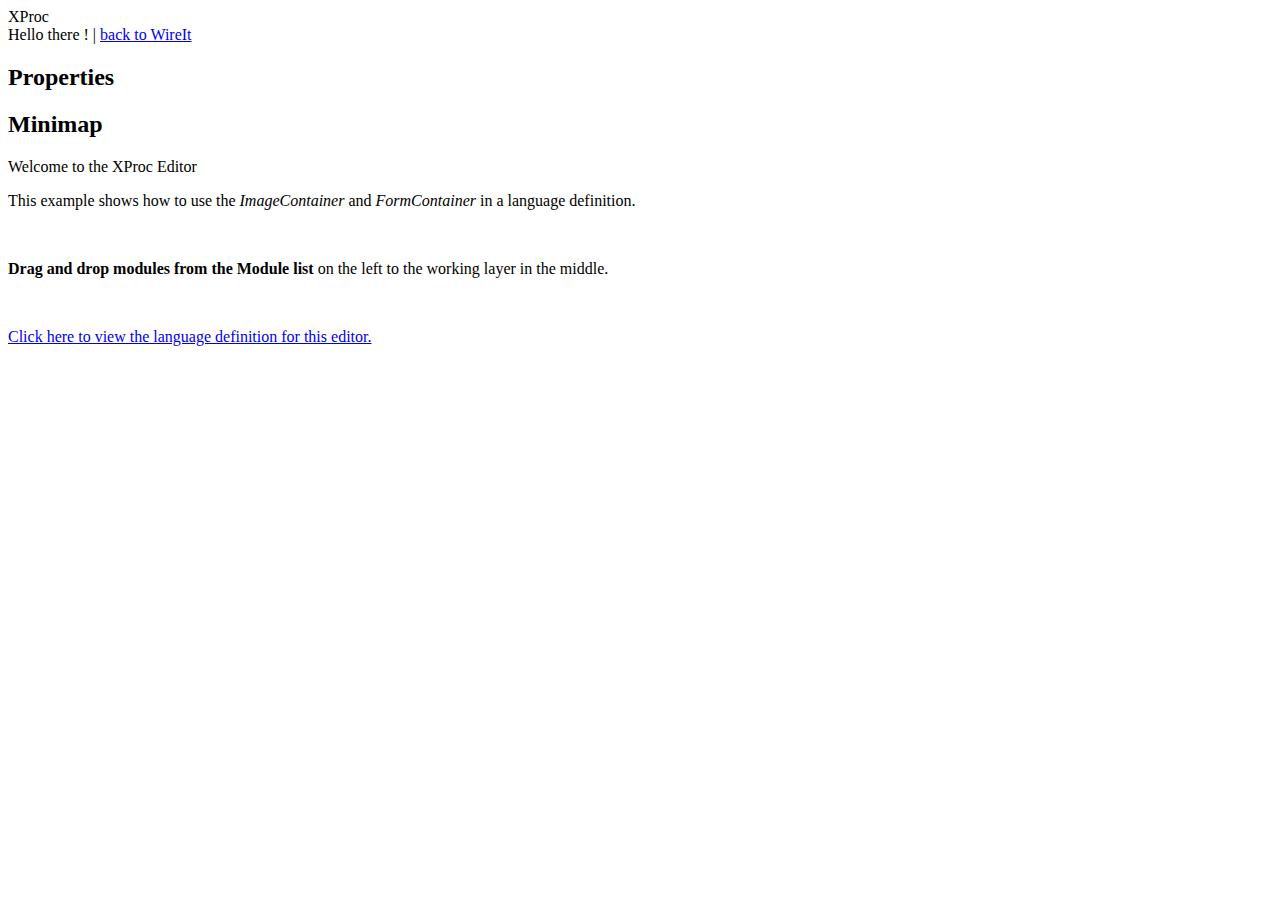
==== index.html @ a3cd59e4 "Moved wireit references to separate dir" ====
<!DOCTYPE HTML PUBLIC "-//W3C//DTD HTML 4.01//EN" "http://www.w3.org/TR/html4/strict.dtd">
<html>
<head>
	<meta http-equiv="Content-Type" content="text/html; charset=utf-8"/>
	<title>WireIt - XProc Editor</title>
	<link rel="icon" href="../favicon.ico" type="image/png" />
  <link rel="SHORTCUT ICON" href="../favicon.ico" type="image/png" />

<!-- YUI -->
<link rel="stylesheet" type="text/css" href="wireit/lib/yui/reset-fonts-grids/reset-fonts-grids.css" />
<link rel="stylesheet" type="text/css" href="wireit/lib/yui/assets/skins/sam/skin.css" />

<!-- InputEx CSS -->
<link type='text/css' rel='stylesheet' href='wireit/lib/inputex/css/inputEx.css' />

<!-- WireIt CSS -->
<link rel="stylesheet" type="text/css" href="wireit/css/WireIt.css" />
<link rel="stylesheet" type="text/css" href="wireit/css/WireItEditor.css" />

<style>
div.WireIt-Container {
	width: 270px; /* Prevent the modules from scratching on the right */
}
div.WireIt-InputExTerminal {
	float: left;
	width: 21px;
	height: 21px;
	position: relative;
}
div.WireIt-InputExTerminal div.WireIt-Terminal {
	top: -3px;
	left: -7px;
}
div.inputEx-Group div.inputEx-label {
	width:100px;
}

div.WireIt-ImageContainer {
	width: auto;
}

.WiringEditor-module span {
	position: relative;
	top: -3px;
}

div.WiringEditor-module-escape-markup {
	width: 340px;
}

</style>


<!-- YUI -->
<script type="text/javascript" src="wireit/lib/yui/utilities/utilities.js"></script>
<script type="text/javascript" src="wireit/lib/yui/resize/resize-min.js"></script>
<script type="text/javascript" src="wireit/lib/yui/layout/layout-min.js"></script>
<script type="text/javascript" src="wireit/lib/yui/container/container-min.js"></script>
<script type="text/javascript" src="wireit/lib/yui/json/json-min.js"></script>
<script type="text/javascript" src="wireit/lib/yui/button/button-min.js"></script>

<!-- YUI-RPC -->
<script type="text/javascript" src="wireit/lib/yui-rpc.js"></script>

<!-- InputEx with wirable options (WirableField-beta) -->
<script src="wireit/lib/inputex/js/inputex.js"  type='text/javascript'></script>
<script src=".wireit/lib/inputex/js/Field.js"  type='text/javascript'></script>
<script type="text/javascript" src="wireit/js/util/inputex/WirableField-beta.js"></script>
<script src="wireit/lib/inputex/js/Group.js"  type='text/javascript'></script>
<script src="wireit/lib/inputex/js/Visus.js"  type='text/javascript'></script>
<script src="wireit/lib/inputex/js/fields/StringField.js"  type='text/javascript'></script>
<script src="wireit/lib/inputex/js/fields/IntegerField.js"  type='text/javascript'></script>
<script src="wireit/lib/inputex/js/fields/Textarea.js"  type='text/javascript'></script>
<script src="wireit/lib/inputex/js/fields/SelectField.js"  type='text/javascript'></script>
<script src="wireit/lib/inputex/js/fields/EmailField.js"  type='text/javascript'></script>
<script src="wireit/lib/inputex/js/fields/UrlField.js"  type='text/javascript'></script>
<script src="wireit/lib/inputex/js/fields/ListField.js"  type='text/javascript'></script>
<script src="wireit/lib/inputex/js/fields/CheckBox.js"  type='text/javascript'></script>
<script src="wireit/lib/inputex/js/fields/InPlaceEdit.js"  type='text/javascript'></script>


<!-- WireIt -->
<!--[if IE]><script type="text/javascript" src="wireit/lib/excanvas.js"></script><![endif]-->
<script type="text/javascript" src="wireit/js/WireIt.js"></script>
<script type="text/javascript" src="wireit/js/CanvasElement.js"></script>
<script type="text/javascript" src="wireit/js/Wire.js"></script>
<script type="text/javascript" src="wireit/js/Terminal.js"></script>
<script type="text/javascript" src="wireit/js/util/DD.js"></script>
<script type="text/javascript" src="wireit/js/util/DDResize.js"></script>
<script type="text/javascript" src="wireit/js/Container.js"></script>
<script type="text/javascript" src="wireit/js/Layer.js"></script>
<script type="text/javascript" src="wireit/js/util/inputex/FormContainer-beta.js"></script>
<script type="text/javascript" src="wireit/js/LayerMap.js"></script>
<script type="text/javascript" src="wireit/js/WiringEditor.js"></script>
<script type="text/javascript" src="wireit/js/ImageContainer.js"></script>

<script type="text/javascript" src="xproc-language.js"></script>

<!-- Adding the ObjTree XML Library (included in inputex) -->
<script src="wireit/lib/inputex/lib/XML/ObjTree.js"  type='text/javascript'></script>

<script>

// InputEx needs a correct path to this image
inputEx.spacerUrl = "/inputex/trunk/images/space.gif";

/**
 * @class XProcEditor
 * @extends WireIt.WiringEditor
 * The wiring editor is overriden to add an "Export XML" action to the control bar
 */
XProcEditor = function() {
   XProcEditor.superclass.constructor.call(this, xprocLanguage);
};
YAHOO.lang.extend(XProcEditor, WireIt.WiringEditor, {
   
   // Add the "export XML" button
   renderButtons: function() {
      XProcEditor.superclass.renderButtons.call(this);

      var exportButton = new YAHOO.widget.Button({ 
					label:"Export XML", 
					id:"WiringEditor-exportButton",  // Use this to add an icon with CSS
					container: YAHOO.util.Dom.get('toolbar') 
			});
      exportButton.on("click", this.exportXML, this, true);
   },

	// Click handler on the export button
	exportXML: function() {
		
		// Convert the editor value to XML
		var xotree = new XML.ObjTree();
		var xml = xotree.hash_to_xml("value",this.getValue());
		
		// Build the panel
		if(!this.exportPanel) {
			this.exportPanel = new YAHOO.widget.Panel('xmlPanel', {fixedcenter: true,draggable: true,visible: false,modal: true});
			this.exportPanel.setHeader("XML Export");
			this.exportPanel.setBody("<textarea id='exportPanelBody' rows=30 cols=70></textarea>");
      this.exportPanel.render(document.body);
		}
		
		// Write the XML in the panel's textarea
		YAHOO.util.Dom.get('exportPanelBody').value = xml;
		this.exportPanel.show();
	}
});

YAHOO.util.Event.onDOMReady( function() {
	var editor = new XProcEditor(); 
});
</script>

</head>

<body class="yui-skin-sam">

	<div id="top">
		<div class="logo">XProc</a></div>
		<div id="toolbar"></div>
		<div class="topright">
			<span>Hello there !</span> | 
			<a href="../..">back to WireIt</a>
		</div>
	</div>


	<div id="left">
	</div>
	
	<div id="right">
		<h2>Properties</h2>
		<div id="propertiesForm"></div>
		<h2>Minimap</h2>
		<div id="layerMap"></div>
	</div>

	<div id="center">
	</div>
	
	
	<div id="helpPanel">
	    <div class="hd">Welcome to the XProc Editor</div>
	    <div class="bd" style="text-align: left;">
					
					<p>This example shows how to use the <i>ImageContainer</i> and <i>FormContainer</i> in a language definition.</p>
					<br />
					<p><b>Drag and drop modules from the Module list</b> on the left to the working layer in the middle.</p>
					<br />
					<p><a href="demo.js" target="_new">Click here to view the language definition for this editor.</a></p>
					
	    </div>
	</div>

</body>
</html>
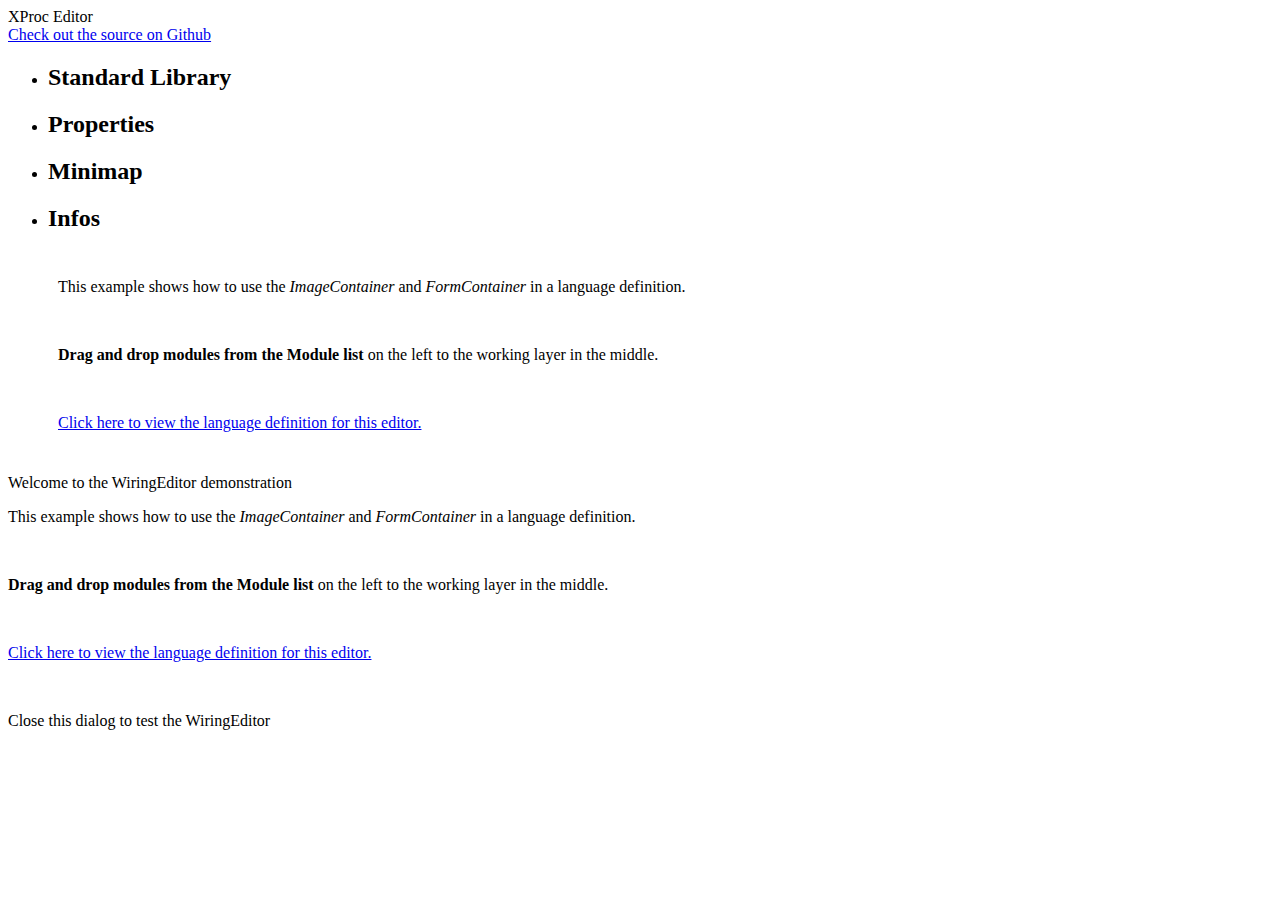
==== commit b7c9277c: "Demo page that generates viewable XProc source" ====
--- a/index.html
+++ b/index.html
@@ -1,10 +1,8 @@
 <!DOCTYPE HTML PUBLIC "-//W3C//DTD HTML 4.01//EN" "http://www.w3.org/TR/html4/strict.dtd">
-<html>
+<html>   <!-- Adapted from the index.html for the WiringEditor example included with WireIt -->
 <head>
 	<meta http-equiv="Content-Type" content="text/html; charset=utf-8"/>
-	<title>WireIt - XProc Editor</title>
-	<link rel="icon" href="../favicon.ico" type="image/png" />
-  <link rel="SHORTCUT ICON" href="../favicon.ico" type="image/png" />
+	<title>XProc Pipeline Editor</title>
 
 <!-- YUI -->
 <link rel="stylesheet" type="text/css" href="wireit/lib/yui/reset-fonts-grids/reset-fonts-grids.css" />
@@ -13,43 +11,13 @@
 <!-- InputEx CSS -->
 <link type='text/css' rel='stylesheet' href='wireit/lib/inputex/css/inputEx.css' />
 
+<!-- YUI-accordion CSS -->
+<link rel="stylesheet" type="text/css" href="wireit/lib/accordionview/assets/skins/sam/accordionview.css" />
+
 <!-- WireIt CSS -->
 <link rel="stylesheet" type="text/css" href="wireit/css/WireIt.css" />
 <link rel="stylesheet" type="text/css" href="wireit/css/WireItEditor.css" />
-
-<style>
-div.WireIt-Container {
-	width: 270px; /* Prevent the modules from scratching on the right */
-}
-div.WireIt-InputExTerminal {
-	float: left;
-	width: 21px;
-	height: 21px;
-	position: relative;
-}
-div.WireIt-InputExTerminal div.WireIt-Terminal {
-	top: -3px;
-	left: -7px;
-}
-div.inputEx-Group div.inputEx-label {
-	width:100px;
-}
-
-div.WireIt-ImageContainer {
-	width: auto;
-}
-
-.WiringEditor-module span {
-	position: relative;
-	top: -3px;
-}
-
-div.WiringEditor-module-escape-markup {
-	width: 340px;
-}
-
-</style>
-
+<link rel="stylesheet" type="text/css" href="wiring-editor.css" />
 
 <!-- YUI -->
 <script type="text/javascript" src="wireit/lib/yui/utilities/utilities.js"></script>
@@ -58,18 +26,15 @@
 <script type="text/javascript" src="wireit/lib/yui/container/container-min.js"></script>
 <script type="text/javascript" src="wireit/lib/yui/json/json-min.js"></script>
 <script type="text/javascript" src="wireit/lib/yui/button/button-min.js"></script>
-
-<!-- YUI-RPC -->
-<script type="text/javascript" src="wireit/lib/yui-rpc.js"></script>
+<script type="text/javascript" src="wireit/lib/yui/tabview/tabview-min.js"></script>
 
 <!-- InputEx with wirable options (WirableField-beta) -->
 <script src="wireit/lib/inputex/js/inputex.js"  type='text/javascript'></script>
-<script src=".wireit/lib/inputex/js/Field.js"  type='text/javascript'></script>
+<script src="wireit/lib/inputex/js/Field.js"  type='text/javascript'></script>
 <script type="text/javascript" src="wireit/js/util/inputex/WirableField-beta.js"></script>
 <script src="wireit/lib/inputex/js/Group.js"  type='text/javascript'></script>
 <script src="wireit/lib/inputex/js/Visus.js"  type='text/javascript'></script>
 <script src="wireit/lib/inputex/js/fields/StringField.js"  type='text/javascript'></script>
-<script src="wireit/lib/inputex/js/fields/IntegerField.js"  type='text/javascript'></script>
 <script src="wireit/lib/inputex/js/fields/Textarea.js"  type='text/javascript'></script>
 <script src="wireit/lib/inputex/js/fields/SelectField.js"  type='text/javascript'></script>
 <script src="wireit/lib/inputex/js/fields/EmailField.js"  type='text/javascript'></script>
@@ -78,6 +43,10 @@
 <script src="wireit/lib/inputex/js/fields/CheckBox.js"  type='text/javascript'></script>
 <script src="wireit/lib/inputex/js/fields/InPlaceEdit.js"  type='text/javascript'></script>
 
+<script src="wireit//lib/inputex/lib/XML/ObjTree.js"  type='text/javascript'></script>
+
+<!-- YUI-Accordion -->
+<script src="wireit/lib/accordionview/accordionview-min.js"  type='text/javascript'></script>
 
 <!-- WireIt -->
 <!--[if IE]><script type="text/javascript" src="wireit/lib/excanvas.js"></script><![endif]-->
@@ -91,15 +60,17 @@
 <script type="text/javascript" src="wireit/js/Layer.js"></script>
 <script type="text/javascript" src="wireit/js/util/inputex/FormContainer-beta.js"></script>
 <script type="text/javascript" src="wireit/js/LayerMap.js"></script>
+<script type="text/javascript" src="wireit/js/BaseEditor.js"></script>
+<script type="text/javascript" src="wireit/js/ModuleProxy.js"></script>
 <script type="text/javascript" src="wireit/js/WiringEditor.js"></script>
 <script type="text/javascript" src="wireit/js/ImageContainer.js"></script>
-
-<script type="text/javascript" src="xproc-language.js"></script>
-
-<!-- Adding the ObjTree XML Library (included in inputex) -->
-<script src="wireit/lib/inputex/lib/XML/ObjTree.js"  type='text/javascript'></script>
-
-<script>
+<script type="text/javascript" src="wireit/js/InOutContainer.js"></script>
+<script type="text/javascript" src="wireit/js/adapters/json-rpc.js"></script>
+
+<script type="text/javascript" src="javascript/underscore-min.js"></script>
+<script type="text/javascript" src="xproc.js"></script>
+
+<script type="text/javascript">
 
 // InputEx needs a correct path to this image
 inputEx.spacerUrl = "/inputex/trunk/images/space.gif";
@@ -110,7 +81,7 @@
  * The wiring editor is overriden to add an "Export XML" action to the control bar
  */
 XProcEditor = function() {
-   XProcEditor.superclass.constructor.call(this, xprocLanguage);
+   XProcEditor.superclass.constructor.call(this, xproc);
 };
 YAHOO.lang.extend(XProcEditor, WireIt.WiringEditor, {
    
@@ -119,8 +90,8 @@
       XProcEditor.superclass.renderButtons.call(this);
 
       var exportButton = new YAHOO.widget.Button({ 
-					label:"Export XML", 
-					id:"WiringEditor-exportButton",  // Use this to add an icon with CSS
+					label:"View Source", 
+					id:"WiringEditor-runButton",  // Use this to add an icon with CSS
 					container: YAHOO.util.Dom.get('toolbar') 
 			});
       exportButton.on("click", this.exportXML, this, true);
@@ -131,7 +102,7 @@
 		
 		// Convert the editor value to XML
 		var xotree = new XML.ObjTree();
-		var xml = xotree.hash_to_xml("value",this.getValue());
+		var wiring = this.getValue();
 		
 		// Build the panel
 		if(!this.exportPanel) {
@@ -141,15 +112,46 @@
       this.exportPanel.render(document.body);
 		}
 		
+		var pipeline = {
+		       	"-xmlns:p": "http://www.w3.org/ns/xproc",
+			"-version": "1.0"
+		};
+		if (wiring.name) pipeline["-name"] = wiring.name;
+
+		_.each(wiring.working.wires, function(wire) {
+			var module = wiring.working.modules[wire.tgt.moduleId]
+			module.wires = module.wires || []; // make an Array for inputs if it's not already there.
+			module.wires.push(
+				{"-port": wire.tgt.terminal, 
+				 "p:pipe": {"-step": wiring.working.modules[wire.src.moduleId].name + wire.src.moduleId,
+					    "-port": wire.src.terminal
+					   }
+			        }
+		   	);
+
+		});
+
+		_.each(wiring.working.modules, function(module, index) {
+			var step = module.wires ? {"p:input": module.wires} : {};
+			step["-name"] = module.name + index;
+			_.each(module.value, function(option, name) {
+				step["-"+name] = option;
+			});
+			pipeline["p:"+module.name] = step;
+		});
+		var xml = xotree.writeXML({"p:declare-step": pipeline});
 		// Write the XML in the panel's textarea
 		YAHOO.util.Dom.get('exportPanelBody').value = xml;
-		this.exportPanel.show();
+		this.exportPanel.show(); 
 	}
 });
 
 YAHOO.util.Event.onDOMReady( function() {
-	var editor = new XProcEditor(); 
+	editor = new XProcEditor(); 
+	// Open the infos panel
+	editor.accordionView.openPanel(2);
 });
+
 </script>
 
 </head>
@@ -157,23 +159,69 @@
 <body class="yui-skin-sam">
 
 	<div id="top">
-		<div class="logo">XProc</a></div>
+		<div class="logo">XProc Editor</div>
 		<div id="toolbar"></div>
 		<div class="topright">
-			<span>Hello there !</span> | 
-			<a href="../..">back to WireIt</a>
+			<a href="http://github.com/LeifW/pipescape">Check out the source on Github</a>
 		</div>
 	</div>
 
 
 	<div id="left">
+		
+		 <ul id="modulesAccordionView">
+			<li>
+				<h2>Standard Library</h2>
+				<div>
+					<div id='module-category-main'></div>
+				</div>
+			</li>
+			
+			<!--li>
+				<h2>Form Modules</h2>
+				<div>
+					<div id='module-category-form'></div>
+				</div>
+			</li>
+			
+			<li>
+				<h2>Image Modules</h2>
+				<div>
+					<div id='module-category-images'></div>
+				</div>
+			</li-->
+		</ul>
+		
 	</div>
 	
 	<div id="right">
-		<h2>Properties</h2>
-		<div id="propertiesForm"></div>
-		<h2>Minimap</h2>
-		<div id="layerMap"></div>
+	  <ul id="accordionView">
+		<li>
+			<h2>Properties</h2>
+			<div>
+				<div id="propertiesForm"></div>
+			</div>
+		</li>
+		<li>
+			<h2>Minimap</h2>
+			<div style='position: relative;'>
+				<div id="layerMap"></div>
+			</div>
+		</li>
+		<li>
+			<h2>Infos</h2>
+			<div>
+				<div style="padding: 10px;">
+					<p>This example shows how to use the <i>ImageContainer</i> and <i>FormContainer</i> in a language definition.</p>
+					<br />
+					<p><b>Drag and drop modules from the Module list</b> on the left to the working layer in the middle.</p>
+					<br />
+					<p><a href="demo.js" target="_new">Click here to view the language definition for this editor.</a></p>
+				</div>
+			</div>
+		</li>
+		
+	  </ul>
 	</div>
 
 	<div id="center">
@@ -181,15 +229,16 @@
 	
 	
 	<div id="helpPanel">
-	    <div class="hd">Welcome to the XProc Editor</div>
+	    <div class="hd">Welcome to the WiringEditor demonstration</div>
 	    <div class="bd" style="text-align: left;">
 					
 					<p>This example shows how to use the <i>ImageContainer</i> and <i>FormContainer</i> in a language definition.</p>
 					<br />
 					<p><b>Drag and drop modules from the Module list</b> on the left to the working layer in the middle.</p>
 					<br />
-					<p><a href="demo.js" target="_new">Click here to view the language definition for this editor.</a></p>
-					
+					<p><a href="xproc.js" target="_new">Click here to view the language definition for this editor.</a></p>
+					<br />
+					<p>Close this dialog to test the WiringEditor</p>
 	    </div>
 	</div>
 
--- a/wiring-editor.css
+++ b/wiring-editor.css
@@ -0,0 +1,42 @@
+div.WireIt-Container {
+	width: 350px; /* Prevent the modules from scratching on the right */
+}
+
+div.WireIt-InOutContainer {	
+	width: 150px;
+}
+
+div.WireIt-InputExTerminal {
+	float: left;
+	width: 21px;
+	height: 21px;
+	position: relative;
+}
+div.WireIt-InputExTerminal div.WireIt-Terminal {
+	top: -3px;
+	left: -7px;
+}
+div.inputEx-Group div.inputEx-label {
+	width:100px;
+}
+
+div.WireIt-ImageContainer {
+	width: auto;
+}
+
+div.Bubble div.body {
+	width: 70px;
+	height: 45px;
+	opacity: 0.8;
+	cursor: move;
+}
+
+.WiringEditor-module span {
+	position: relative;
+	top: -3px;
+}
+
+ /* Comment Module */
+div.WireIt-Container.WiringEditor-module-comment { width: 200px; }
+div.WireIt-Container.WiringEditor-module-comment div.body { background-color: #EEEE66; }
+div.WireIt-Container.WiringEditor-module-comment div.body textarea { background-color: transparent; font-weight: bold; border: 0; }
